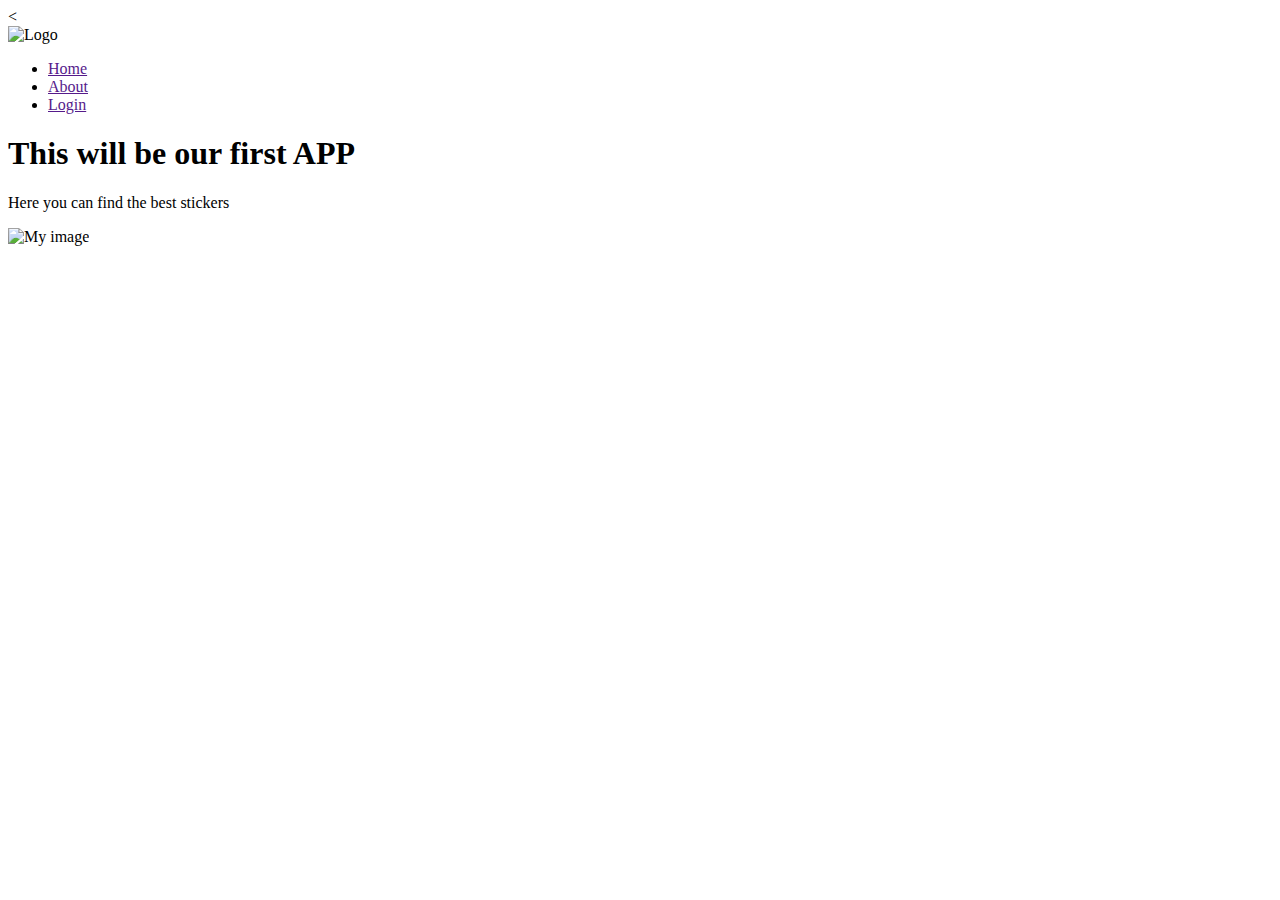
==== src/main/resources/static/Home.html @ e8fdaac7 "Clase Semana 3" ====
<!DOCTYPE html>
<!--
Click nbfs://nbhost/SystemFileSystem/Templates/Licenses/license-default.txt to change this license
Click nbfs://nbhost/SystemFileSystem/Templates/Other/html.html to edit this template
-->
<html>
    <head>
        <title>Home</title>
        <meta charset="UTF-8">
        <meta name="viewport" content="width=device-width, initial-scale=1.0">
        <link rel="stylesheet" href="css/home.css"/>
    </head>
    <body>
        
        <<header>
            <nav>
                <img class='logo' src="images/logo.png" alt="Logo"/>
                <ul>
                    <li><a href="">Home</a></li>
                    <li><a href="">About</a></li>
                    <li><a href="">Login</a></li>
                </ul>
            </nav>
        </header>
        
        <div class='content'>
            
            <h1>This will be our first APP</h1>
            <p>Here you can find the best stickers</p>
            
            <img src="images/bb.png" alt="My image"/>
            
        </div>
        
    </body>
</html>
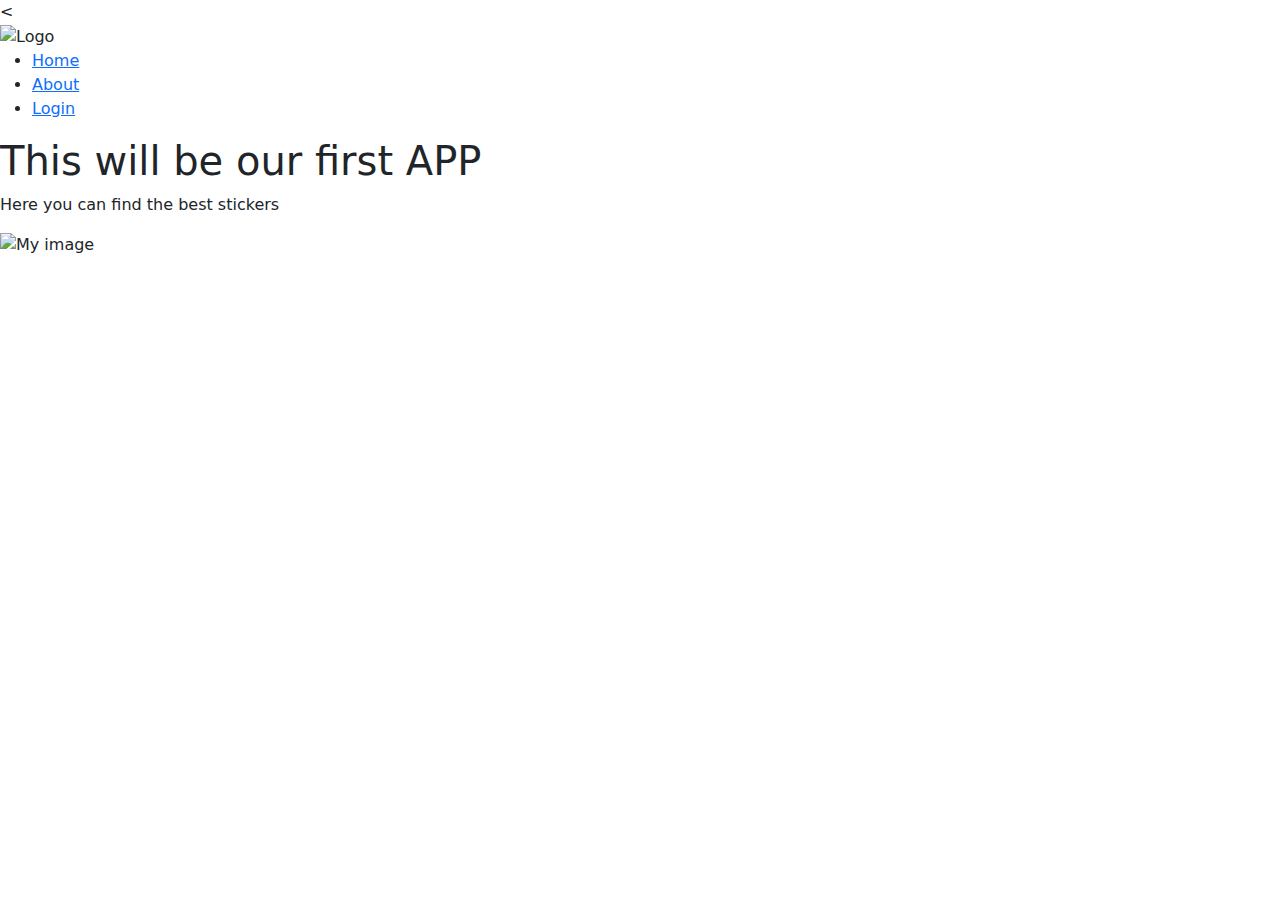
==== commit 2e0bef45: "Commit Andrey Solis - Aplicacion de Bootstrap y desarrollo del backend" ====
--- a/src/main/resources/static/Home.html
+++ b/src/main/resources/static/Home.html
@@ -9,9 +9,11 @@
         <meta charset="UTF-8">
         <meta name="viewport" content="width=device-width, initial-scale=1.0">
         <link rel="stylesheet" href="css/home.css"/>
+        <link href="https://cdn.jsdelivr.net/npm/bootstrap@5.0.0/dist/css/bootstrap.min.css" rel="stylesheet" >        
+        <script src="https://cdn.jsdelivr.net/npm/bootstrap@5.0.1/dist/js/bootstrap.min.js" integrity="sha384-Atwg2Pkwv9vp0ygtn1JAojH0nYbwNJLPhwyoVbhoPwBhjQPR5VtM2+xf0Uwh9KtT" crossorigin="anonymous"></script>
     </head>
     <body>
-        
+
         <<header>
             <nav>
                 <img class='logo' src="images/logo.png" alt="Logo"/>
@@ -22,15 +24,15 @@
                 </ul>
             </nav>
         </header>
-        
+
         <div class='content'>
-            
+
             <h1>This will be our first APP</h1>
             <p>Here you can find the best stickers</p>
-            
+
             <img src="images/bb.png" alt="My image"/>
-            
+
         </div>
-        
+
     </body>
 </html>
